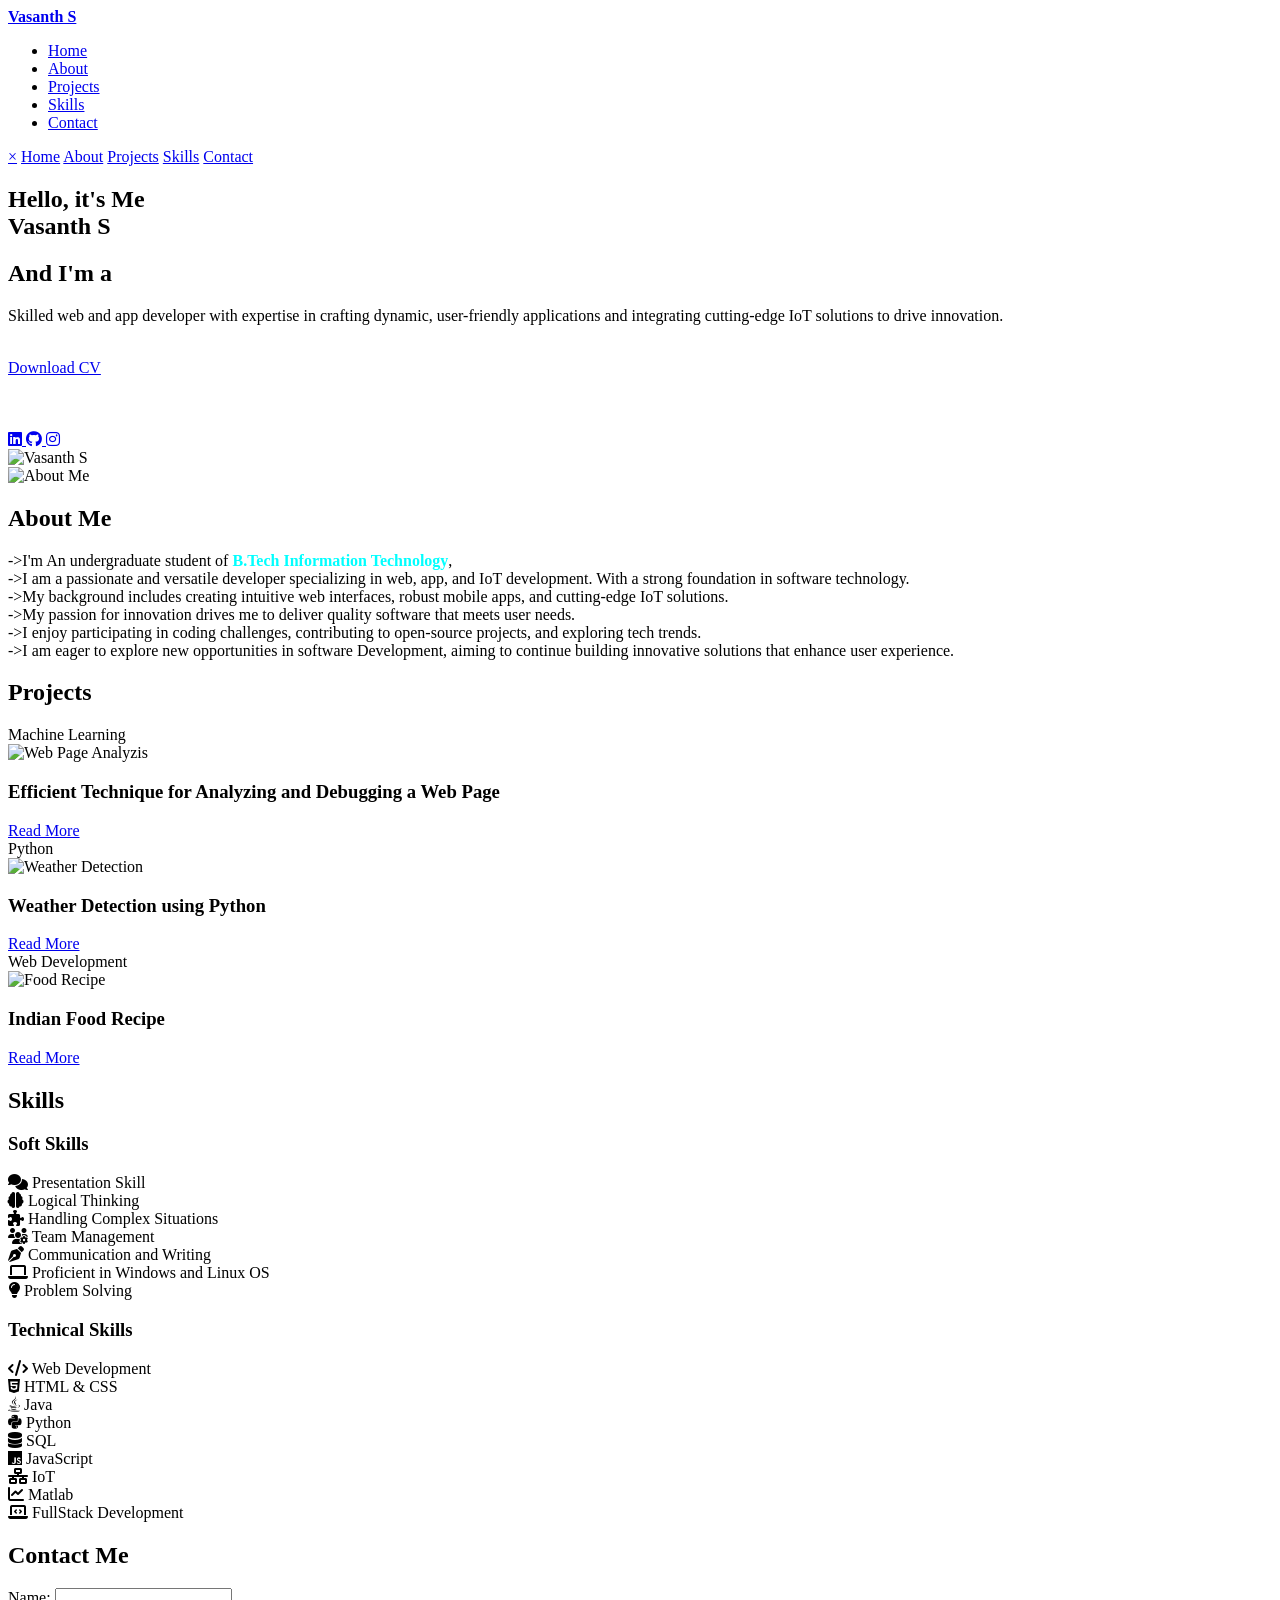
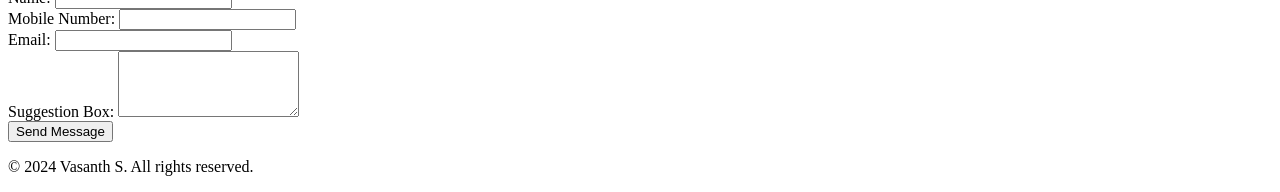
==== Portfolio/portfolio.html @ f69e6741 "Update portfolio.html" ====
<!DOCTYPE html>
<html lang="en">

<head>
    <meta charset="UTF-8">
    <meta http-equiv="X-UA-Compatible" content="IE=edge">
    <meta name="viewport" content="width=device-width, initial-scale=1.0">
    <title>Vasanth S Portfolio</title>
    <link rel="stylesheet" href="styles.css">
    <link rel="icon" href="./image/logo.png">
    <!-- Font Awesome for social media icons -->
    <link rel="stylesheet" href="https://cdnjs.cloudflare.com/ajax/libs/font-awesome/6.5.1/css/all.min.css">
    <script type="text/javascript" src="https://cdn.emailjs.com/dist/email.min.js"></script>
</head>

<body>
    <!-- Navigation Bar -->
<nav class="navbar">
    <div class="container">
        <div class="brand">
            <a href="#"><b>Vasanth S</b></a>
        </div>
        <div class="hamburger-menu" onclick="toggleNav()">
            <span></span>
            <span></span>
            <span></span>
        </div>
        <ul class="nav-links">
            <li><a href="#home">Home</a></li>
            <li><a href="#about">About</a></li>
            <li><a href="#projects">Projects</a></li>
            <li><a href="#skills">Skills</a></li>
            <li><a href="#contact">Contact</a></li>
        </ul>
    </div>
</nav>

<!-- Side Navigation -->
<div id="side-nav" class="side-nav">
    <a href="javascript:void(0)" class="closebtn" onclick="toggleNav()">&times;</a>
    <a href="#home" onclick="closeNav()">Home</a>
    <a href="#about" onclick="closeNav()">About</a>
    <a href="#projects" onclick="closeNav()">Projects</a>
    <a href="#skills" onclick="closeNav()">Skills</a>
    <a href="#contact" onclick="closeNav()">Contact</a>
  </div>
  


    <!-- Home Section -->
    <section id="home" class="home-section">
        <div class="container">
            <div class="home-content">
                <!-- Left side: Information -->
                <div class="info">
                    <h1>Hello, it's Me<br>Vasanth S</h1>
                    <h2>And I'm a <span class="text"></span></h2>
                    <p>Skilled web and app developer with expertise in crafting dynamic, user-friendly applications and integrating cutting-edge IoT solutions to drive innovation.

                    </p><br>
                    <a href="./RESUME.pdf" download="RESUME.pdf" class="btn">Download CV</a>
                    <br><br><br><br>
                    <!-- Social Media Icons -->
                    <div class="social-icons">
                        <a href="https://www.linkedin.com/in/vasanth-s-5a1556246/" target="_blank" class="social-link">
                            <i class="fab fa-linkedin"></i>
                        </a>
                        <a href="https://github.com/vasanthvnr" target="_blank" class="social-link">
                            <i class="fab fa-github"></i>
                        </a>
                        <a href="https://www.instagram.com/vasanthvnr" target="_blank" class="social-link">
                            <i class="fab fa-instagram"></i>
                        </a>
                    </div>
                </div>
                <!-- Right side: Image -->
                <div class="image-container">
                    <img src="./image/vasanth.jpg" alt="Vasanth S" class="profile-image">
                </div>
            </div>
        </div>
    </section>

       <!-- About Section -->
       <section id="about" class="about-section">
        <div class="container">
            <div class="about-content">
                <div class="about-image">
                    <img src="./image/about.png" alt="About Me">
                </div>
                <div class="about-text">
                    <h2>About Me</h2>
                    <p>->I'm An undergraduate student of <b style="color: aqua;">B.Tech Information Technology</b>, <br>->I am a passionate and versatile developer specializing in web, app, and IoT development. With a strong foundation in software technology.<br>->My background includes creating intuitive web interfaces, robust mobile apps, and cutting-edge IoT solutions. <br>->My passion for innovation drives me to deliver quality software that meets user needs. <br>->I enjoy participating in coding challenges, contributing to open-source projects, and exploring tech trends. <br>->I am eager to explore new opportunities in software Development, aiming to continue building innovative solutions that enhance user experience.
                    </p>
                </div>
            </div>
        </div>
    </section>

     <!-- Projects Section -->
     <section id="projects" class="projects-section">
        <div class="container">
            <h2>Projects</h2>
            <div class="projects-grid">
                <!-- Project 1 -->
                <div class="project-card">
                    <div class="project-domain">Machine Learning</div>
                    <img src="./image/Web Analysis.png" alt="Web Page Analyzis">
                    <div class="project-info">
                        <h3>Efficient Technique for Analyzing and Debugging a Web Page</h3>
                        <a href="https://shorturl.at/WZAPT" class="read-more-btn">Read More</a>
                    </div>
                </div>

                <!-- Project 2 -->
                <div class="project-card">
                    <div class="project-domain">Python</div>
                    <img src="./image/weather detection.png" alt="Weather Detection">
                    <div class="project-info">
                        <h3>Weather Detection using Python</h3>
                        <a href="https://shorturl.at/Xfk2E" class="read-more-btn">Read More</a>
                    </div>
                </div>

                <!-- Project 3 -->
                <div class="project-card">
                    <div class="project-domain">Web Development</div>
                    <img src="./image/Indian food recipe.png" alt="Food Recipe">
                    <div class="project-info">
                        <h3>Indian Food Recipe</h3>
                        <a href="https://shorturl.at/d1yob" class="read-more-btn">Read More</a>
                    </div>
                </div>

                
            </div>
        </div>
    </section>

    <!-- Skills Section -->
    <section id="skills" class="skills-section">
        <div class="container">
            <h2>Skills</h2>
            <div class="skills-content">
                <!-- Left Side: Soft Skills -->
                <div class="skills-column normal-skills">
                    <h3>Soft Skills</h3>
                    <div class="skill">
                        <i class="fas fa-comments skill-icon"></i>
                        <span>Presentation Skill</span>
                    </div>
                    <div class="skill">
                        <i class="fas fa-brain skill-icon"></i>
                        <span>Logical Thinking</span>
                    </div>
                    <div class="skill">
                        <i class="fas fa-puzzle-piece skill-icon"></i>
                        <span>Handling Complex Situations</span>
                    </div>
                    <div class="skill">
                        <i class="fas fa-users-cog skill-icon"></i>
                        <span>Team Management</span>
                    </div>
                    <div class="skill">
                        <i class="fas fa-pen-nib skill-icon"></i>
                        <span>Communication and Writing</span>
                    </div>
                    <div class="skill">
                        <i class="fas fa-laptop skill-icon"></i>
                        <span>Proficient in Windows and Linux OS</span>
                    </div>
                    <div class="skill">
                        <i class="fas fa-lightbulb skill-icon"></i>
                        <span>Problem Solving</span>
                    </div>
                </div>

                <!-- Right Side: Technical Skills -->
                <div class="skills-column technical-skills">
                    <h3>Technical Skills</h3>
                    <div class="skill">
                        <i class="fas fa-code skill-icon"></i>
                        <span>Web Development</span>
                    </div>
                    <div class="skill">
                        <i class="fab fa-html5 skill-icon"></i>
                        <span>HTML & CSS</span>
                    </div>
                    <div class="skill">
                        <i class="fab fa-java skill-icon"></i>
                        <span>Java</span>
                    </div>
                    
                      <div class="skill">
                        <i class="skill-icon fab fa-python"></i> <!-- Python Skill -->
                        <span>Python</span>
                      </div>
                      
                      <div class="skill">
                        <i class="skill-icon fas fa-database"></i> <!-- SQL Skill -->
                        <span>SQL</span>
                      </div>
                      <div class="skill">
                        <i class="skill-icon fab fa-js"></i>
                        <span>JavaScript</span>
                      </div>
                    
                    <div class="skill">
                        <i class="fas fa-network-wired skill-icon"></i>
                        <span>IoT</span>
                    </div>
                    <div class="skill">
                        <i class="fas fa-chart-line skill-icon"></i>
                        <span>Matlab</span>
                    </div>
                    <div class="skill">
                        <i class="fas fa-laptop-code skill-icon"></i>
                        <span>FullStack Development</span>
                    </div>
                    
                    </div>
                </div>
            </div>
        </div>
    </section>
       <!-- Contact Section -->
       <section id="contact" class="contact-section">
        <div class="container">
            <h2>Contact Me</h2>
            <form id="contact-form" class="contact-form">
                <div class="form-group">
                    <label for="name">Name:</label>
                    <input type="text" id="name" name="name" required>
                </div>
                <div class="form-group">
                    <label for="mobile">Mobile Number:</label>
                    <input type="tel" id="mobile" name="mobile" required>
                </div>
                <div class="form-group">
                    <label for="email">Email:</label>
                    <input type="email" id="email" name="email" required>
                </div>
                <div class="form-group">
                    <label for="message">Suggestion Box:</label>
                    <textarea id="message" name="message" rows="4" required></textarea>
                </div>
                <button type="submit" class="submit-btn">Send Message</button>
            </form>
        </div>
    </section>

    
  
    <!-- Footer -->
    <footer>
        <p>&copy; 2024 Vasanth S. All rights reserved.</p>
    </footer>

    <!-- JavaScript -->
    <script src="scripts.js"></script>
</body>

</html>
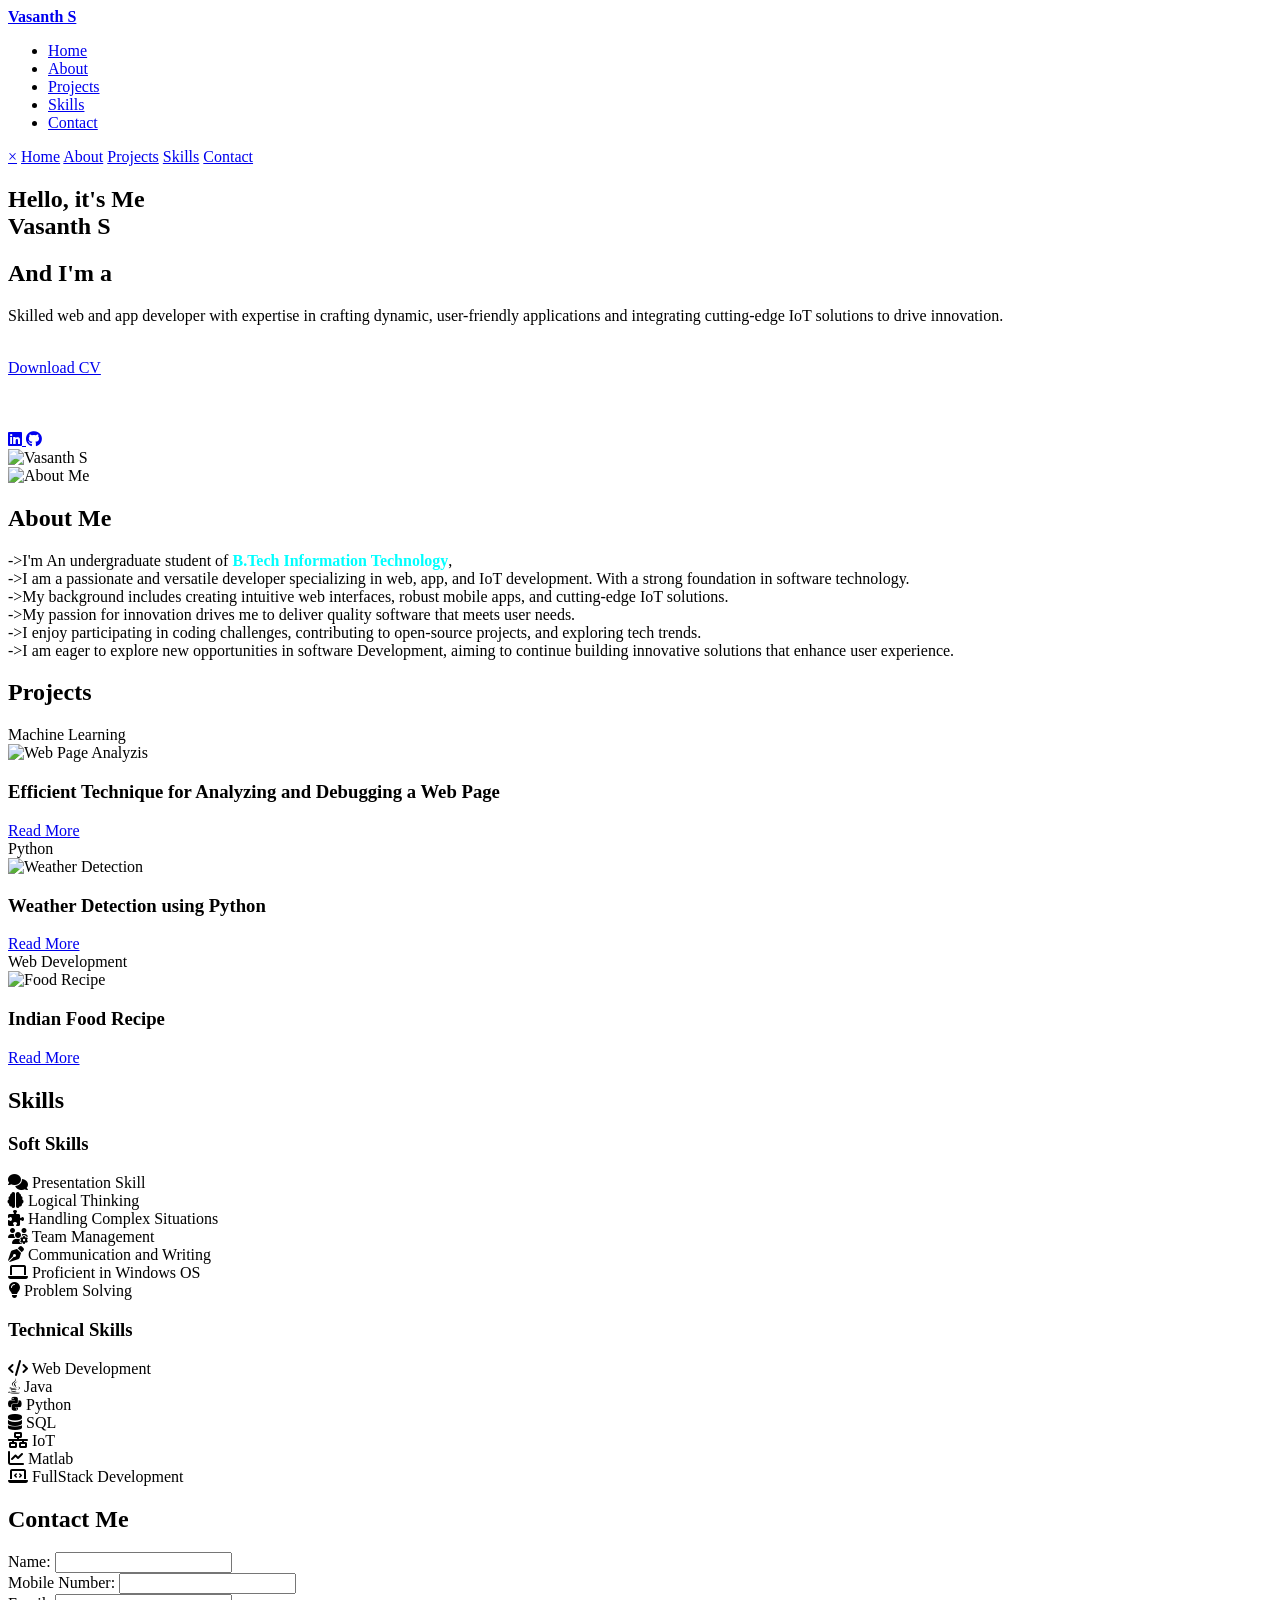
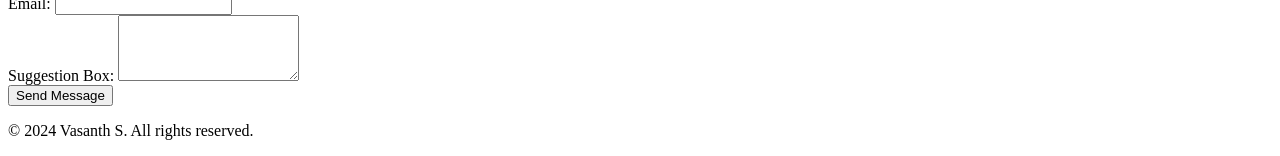
==== commit 7b6dddfe: "Update portfolio.html" ====
--- a/Portfolio/portfolio.html
+++ b/Portfolio/portfolio.html
@@ -68,9 +68,7 @@
                         <a href="https://github.com/vasanthvnr" target="_blank" class="social-link">
                             <i class="fab fa-github"></i>
                         </a>
-                        <a href="https://www.instagram.com/vasanthvnr" target="_blank" class="social-link">
-                            <i class="fab fa-instagram"></i>
-                        </a>
+                        
                     </div>
                 </div>
                 <!-- Right side: Image -->
@@ -167,7 +165,7 @@
                     </div>
                     <div class="skill">
                         <i class="fas fa-laptop skill-icon"></i>
-                        <span>Proficient in Windows and Linux OS</span>
+                        <span>Proficient in Windows OS</span>
                     </div>
                     <div class="skill">
                         <i class="fas fa-lightbulb skill-icon"></i>
@@ -181,10 +179,6 @@
                     <div class="skill">
                         <i class="fas fa-code skill-icon"></i>
                         <span>Web Development</span>
-                    </div>
-                    <div class="skill">
-                        <i class="fab fa-html5 skill-icon"></i>
-                        <span>HTML & CSS</span>
                     </div>
                     <div class="skill">
                         <i class="fab fa-java skill-icon"></i>
@@ -200,11 +194,6 @@
                         <i class="skill-icon fas fa-database"></i> <!-- SQL Skill -->
                         <span>SQL</span>
                       </div>
-                      <div class="skill">
-                        <i class="skill-icon fab fa-js"></i>
-                        <span>JavaScript</span>
-                      </div>
-                    
                     <div class="skill">
                         <i class="fas fa-network-wired skill-icon"></i>
                         <span>IoT</span>
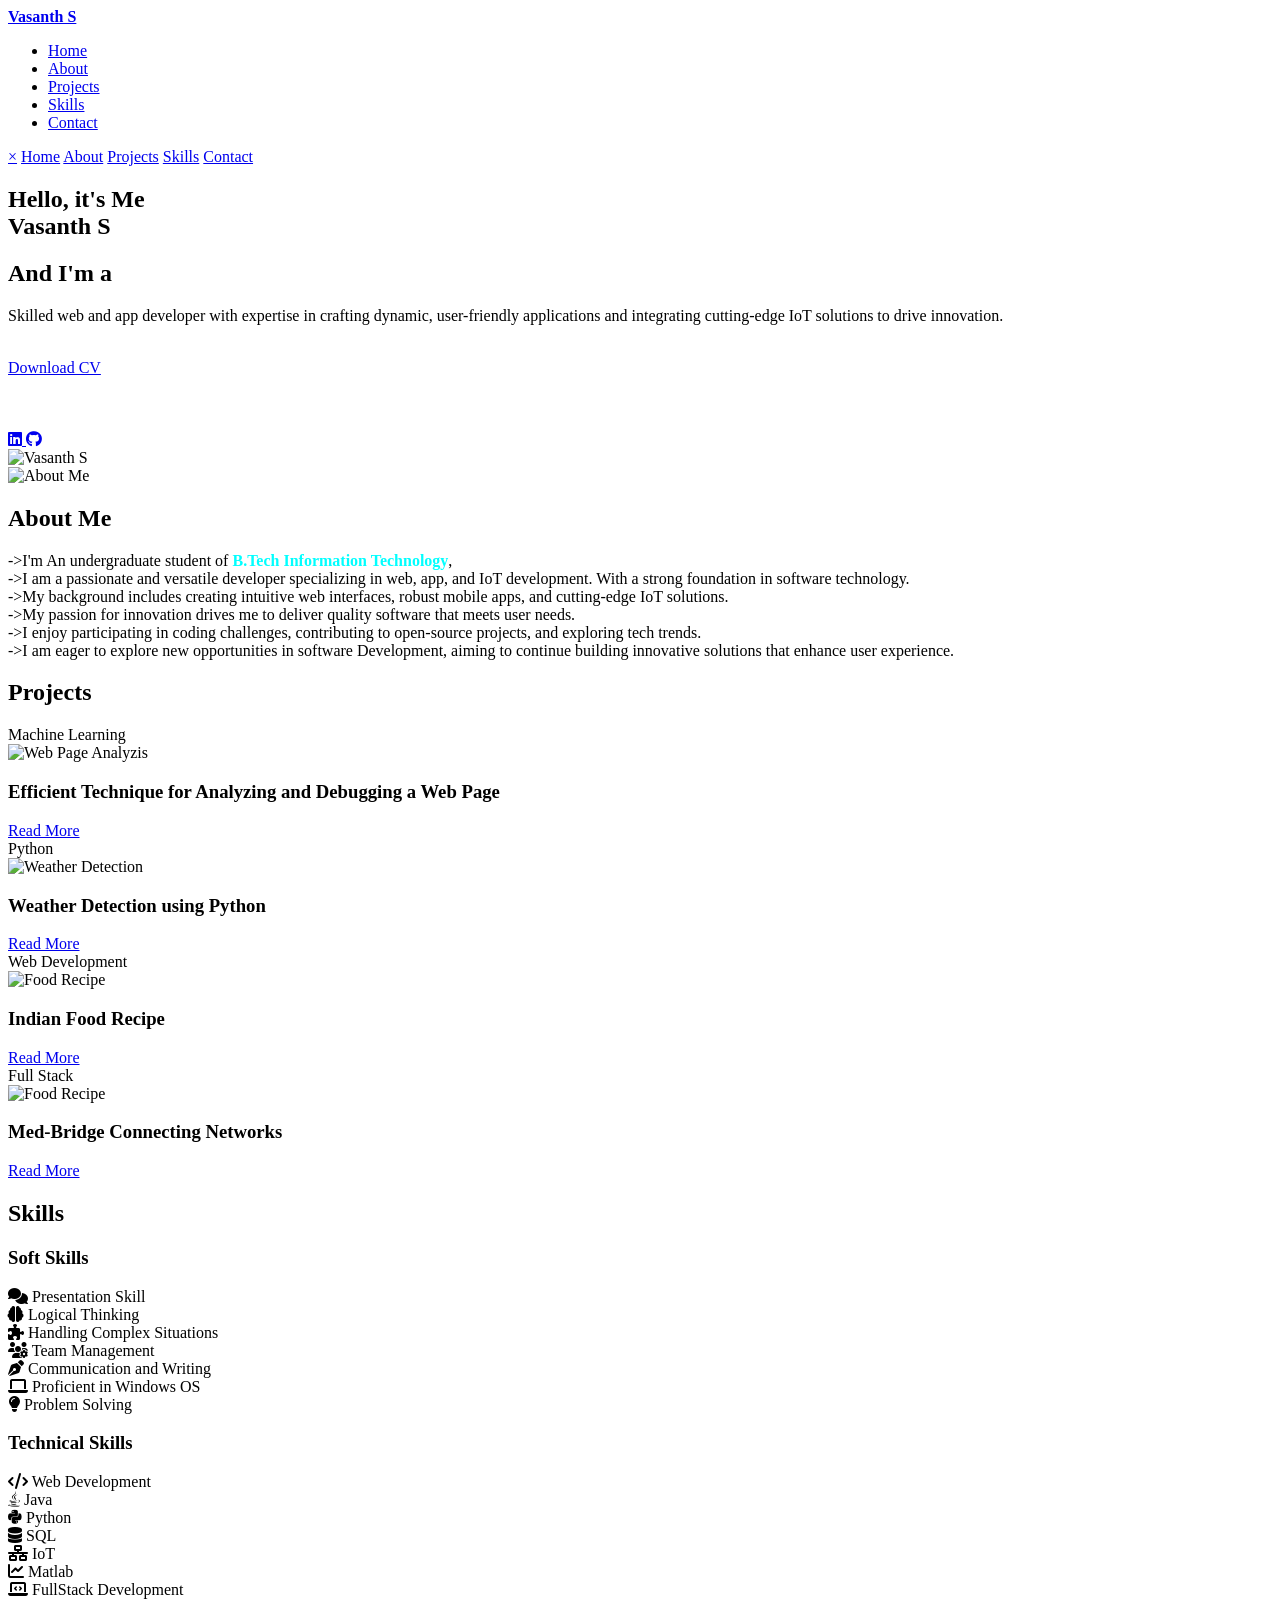
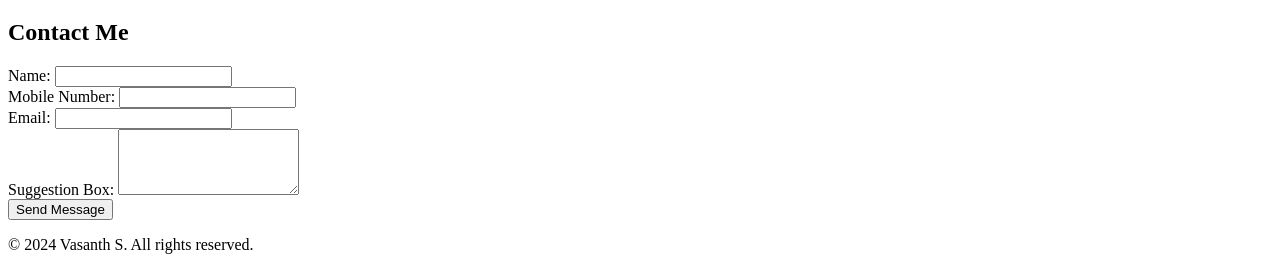
==== commit 1ae93f17: "Update portfolio.html" ====
--- a/Portfolio/portfolio.html
+++ b/Portfolio/portfolio.html
@@ -106,7 +106,7 @@
                     <img src="./image/Web Analysis.png" alt="Web Page Analyzis">
                     <div class="project-info">
                         <h3>Efficient Technique for Analyzing and Debugging a Web Page</h3>
-                        <a href="https://shorturl.at/WZAPT" class="read-more-btn">Read More</a>
+                        <a href="https://github.com/vasanthvnr/Analysis-and-Debugging-Web-Page" class="read-more-btn">Read More</a>
                     </div>
                 </div>
 
@@ -116,7 +116,7 @@
                     <img src="./image/weather detection.png" alt="Weather Detection">
                     <div class="project-info">
                         <h3>Weather Detection using Python</h3>
-                        <a href="https://shorturl.at/Xfk2E" class="read-more-btn">Read More</a>
+                        <a href="https://github.com/vasanthvnr/Weather-identify" class="read-more-btn">Read More</a>
                     </div>
                 </div>
 
@@ -126,7 +126,17 @@
                     <img src="./image/Indian food recipe.png" alt="Food Recipe">
                     <div class="project-info">
                         <h3>Indian Food Recipe</h3>
-                        <a href="https://shorturl.at/d1yob" class="read-more-btn">Read More</a>
+                        <a href="https://github.com/vasanthvnr/Indian-Receipe-Book" class="read-more-btn">Read More</a>
+                    </div>
+                </div>
+
+                 <!-- Project 4 -->
+                <div class="project-card">
+                    <div class="project-domain">Full Stack</div>
+                    <img src="./image/Indian food recipe.png" alt="Food Recipe">
+                    <div class="project-info">
+                        <h3>Med-Bridge Connecting Networks</h3>
+                        <a href="https://github.com/vasanthvnr/Med-Bridge-Connecting-Networks" class="read-more-btn">Read More</a>
                     </div>
                 </div>
 
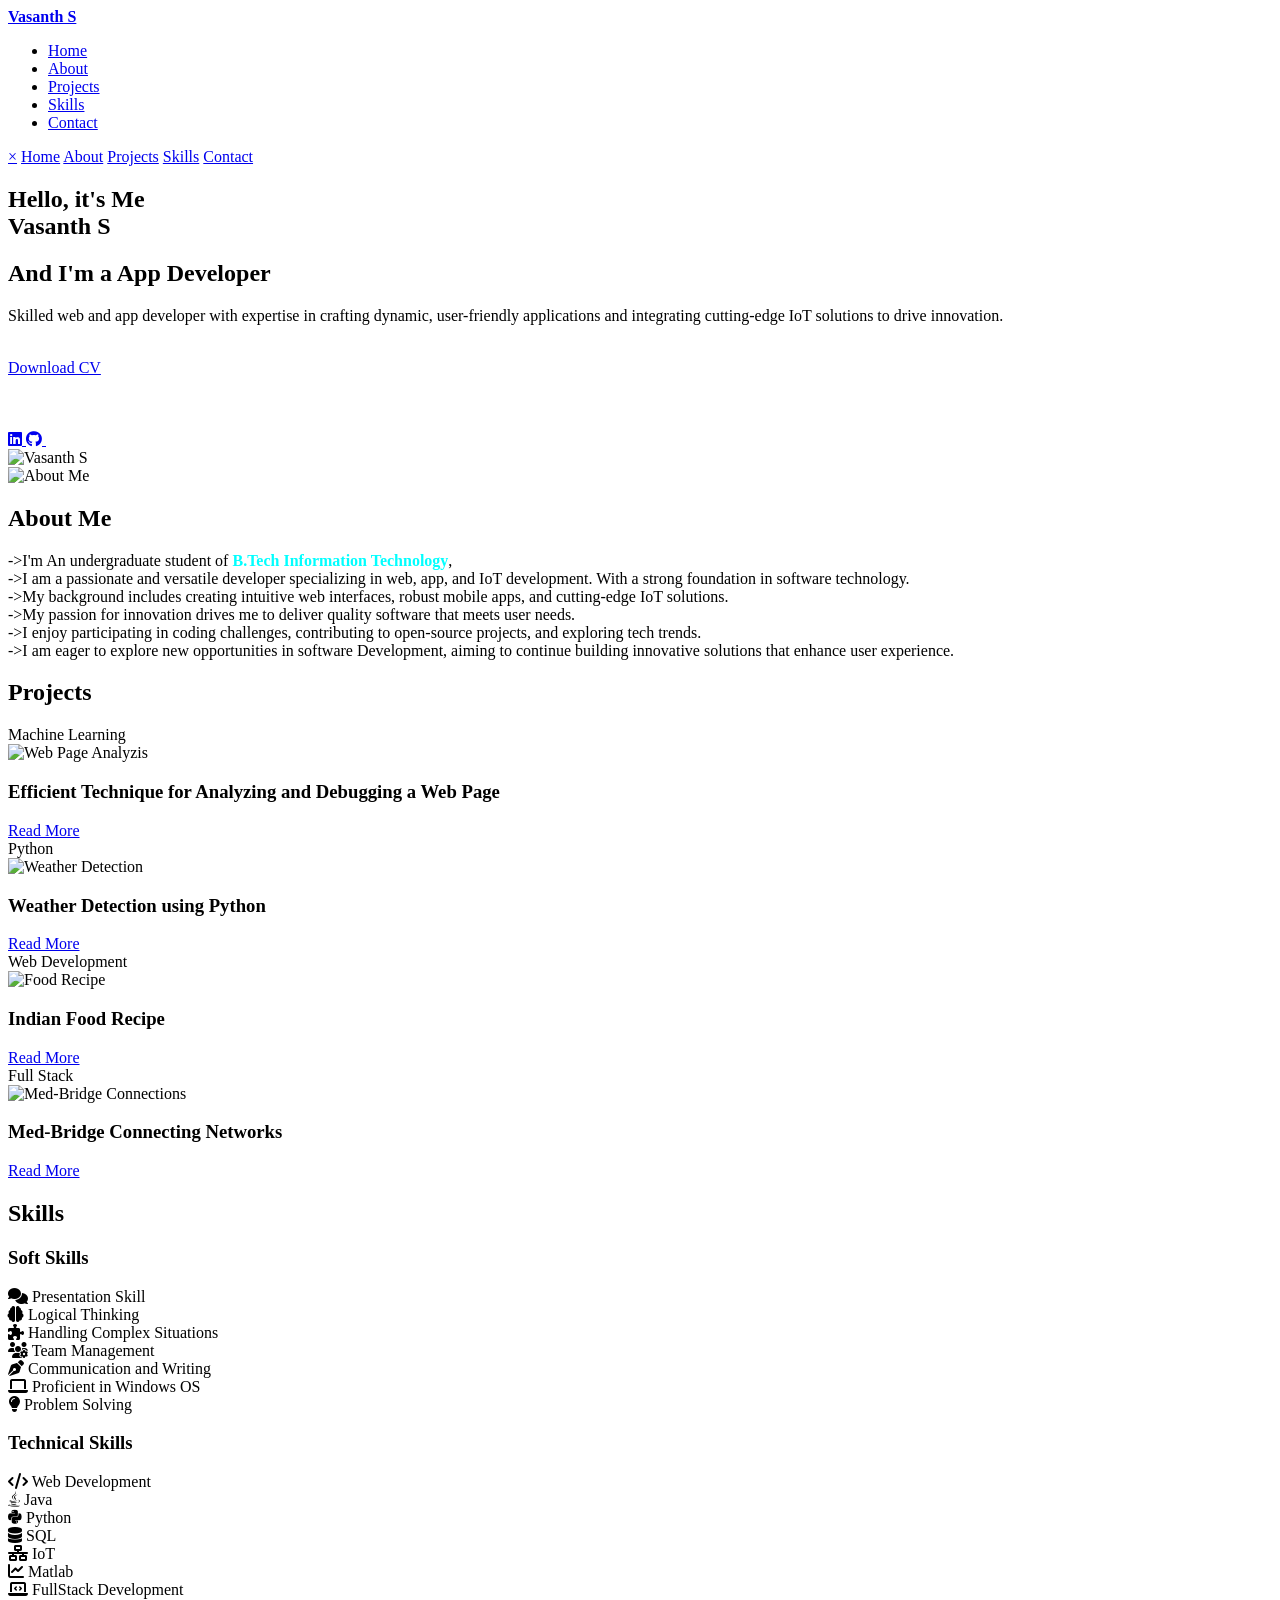
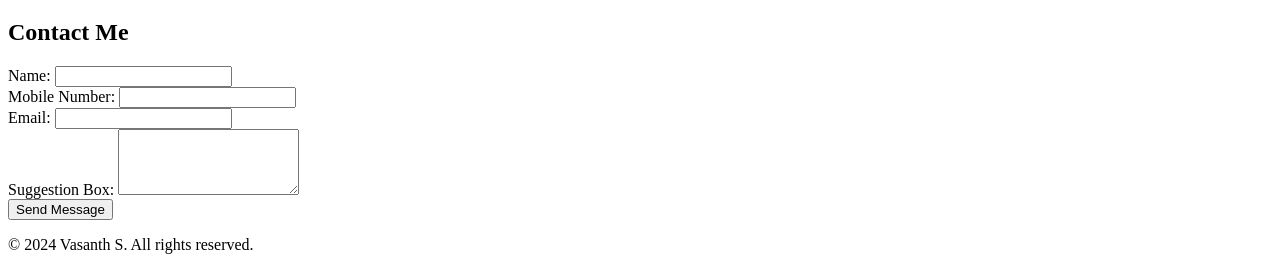
==== commit 21972c5b: "portfolio.html" ====
--- a/Portfolio/portfolio.html
+++ b/Portfolio/portfolio.html
@@ -68,6 +68,9 @@
                         <a href="https://github.com/vasanthvnr" target="_blank" class="social-link">
                             <i class="fab fa-github"></i>
                         </a>
+                        <a href="https://dev.to/vasanthvnr_31" target="_blank" class="social-link">
+                            <i class="fab fa-dev.to"></i>
+                        </a>
                         
                     </div>
                 </div>
@@ -133,7 +136,7 @@
                  <!-- Project 4 -->
                 <div class="project-card">
                     <div class="project-domain">Full Stack</div>
-                    <img src="./image/Indian food recipe.png" alt="Food Recipe">
+                    <img src=".//medbridge.png" alt="Med-Bridge Connections">
                     <div class="project-info">
                         <h3>Med-Bridge Connecting Networks</h3>
                         <a href="https://github.com/vasanthvnr/Med-Bridge-Connecting-Networks" class="read-more-btn">Read More</a>
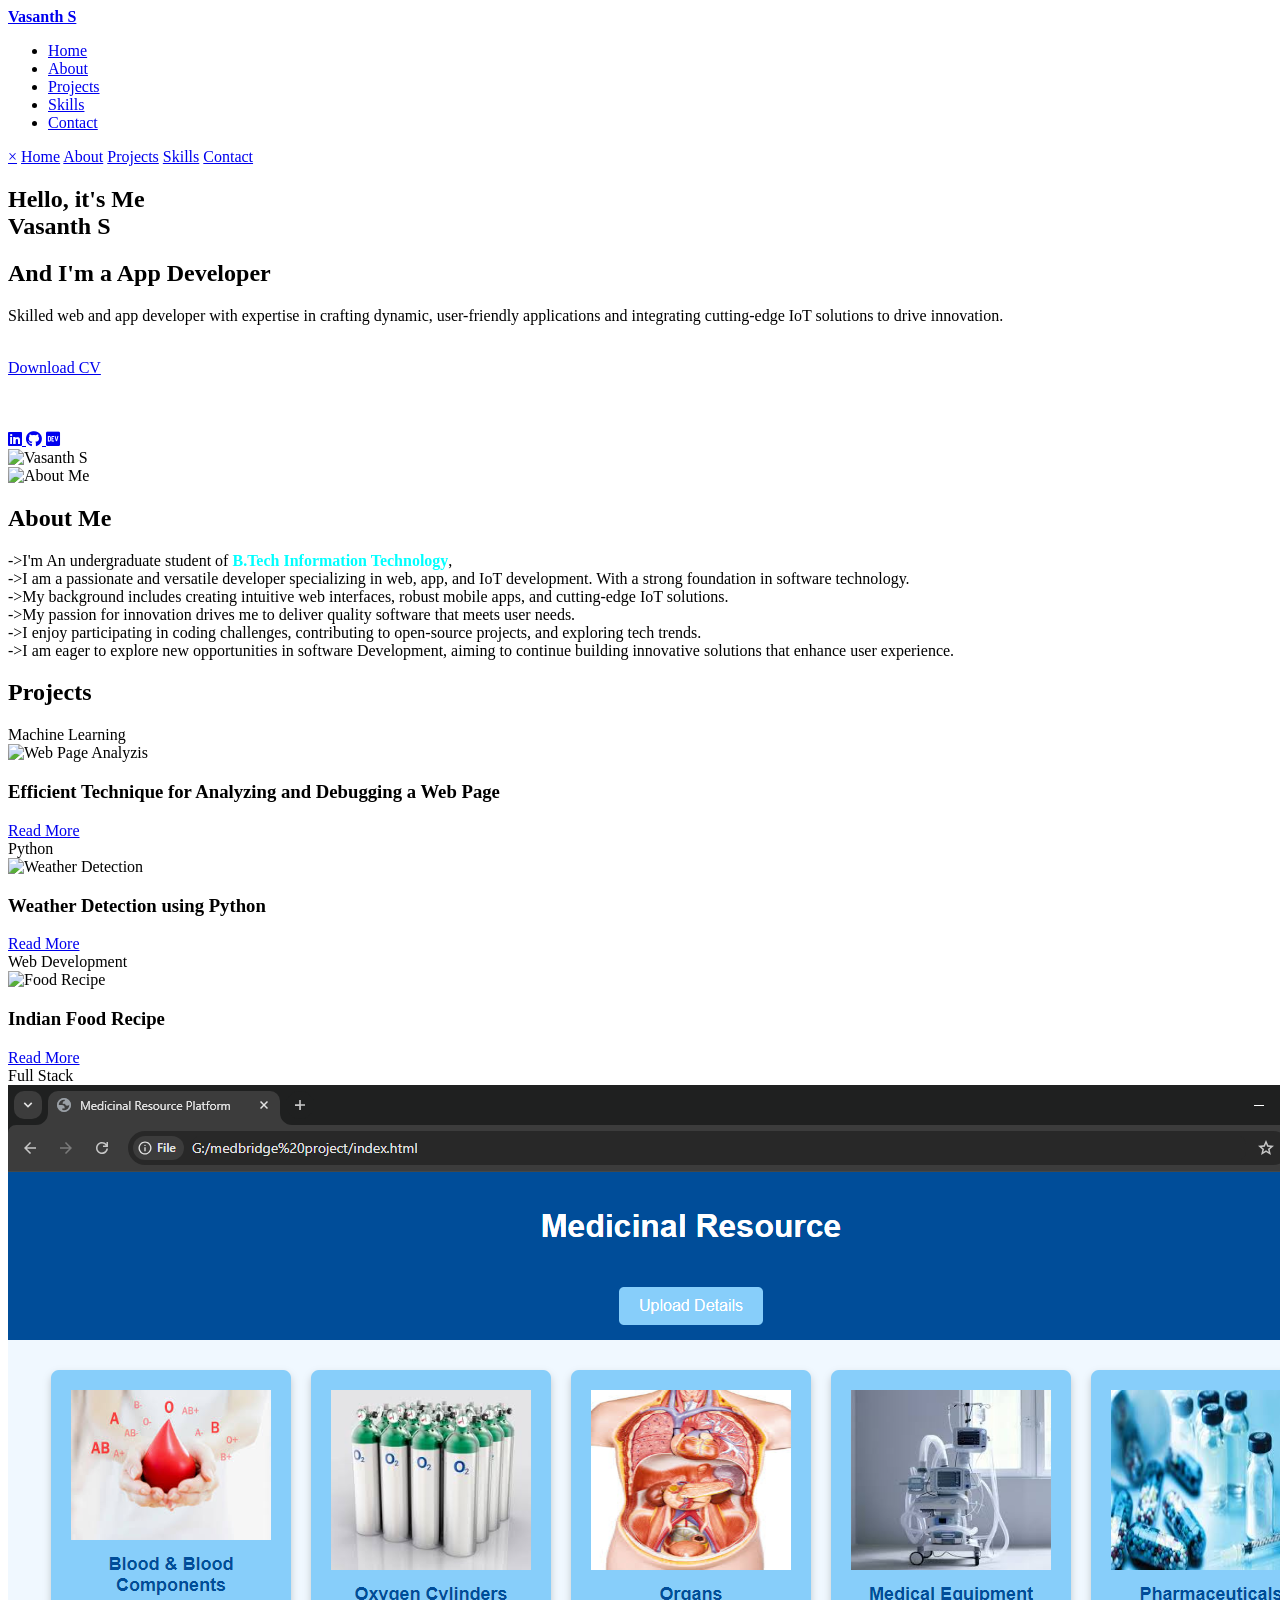
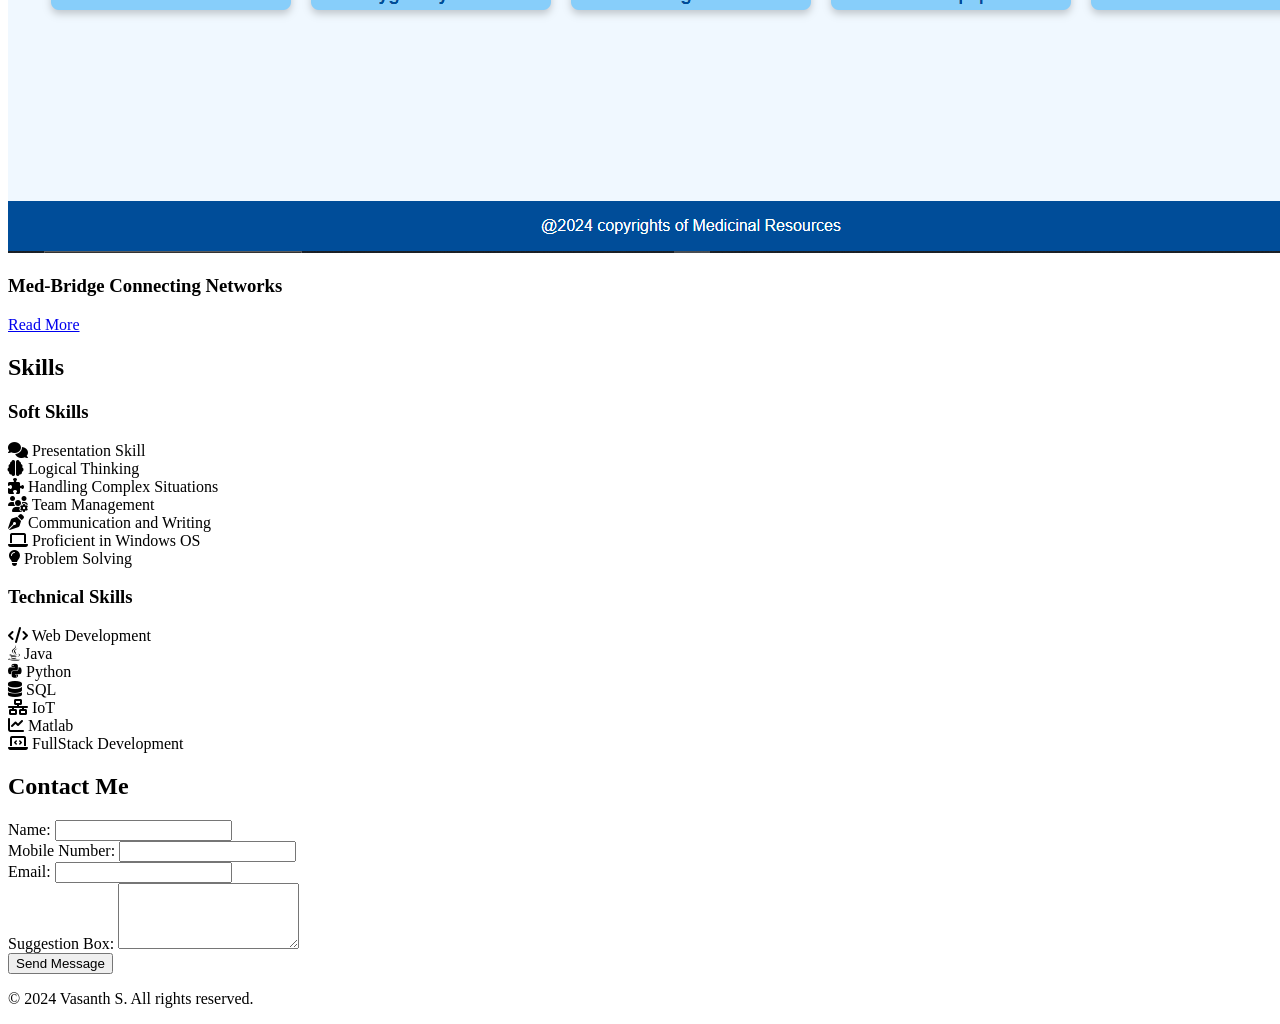
==== commit b9dd210a: "Update portfolio.html" ====
--- a/Portfolio/portfolio.html
+++ b/Portfolio/portfolio.html
@@ -69,7 +69,7 @@
                             <i class="fab fa-github"></i>
                         </a>
                         <a href="https://dev.to/vasanthvnr_31" target="_blank" class="social-link">
-                            <i class="fab fa-dev.to"></i>
+                            <i class="fab fa-dev"></i>
                         </a>
                         
                     </div>
@@ -136,7 +136,7 @@
                  <!-- Project 4 -->
                 <div class="project-card">
                     <div class="project-domain">Full Stack</div>
-                    <img src=".//medbridge.png" alt="Med-Bridge Connections">
+                    <img src="./image/medbridge.png" alt="Med-Bridge Connections">
                     <div class="project-info">
                         <h3>Med-Bridge Connecting Networks</h3>
                         <a href="https://github.com/vasanthvnr/Med-Bridge-Connecting-Networks" class="read-more-btn">Read More</a>
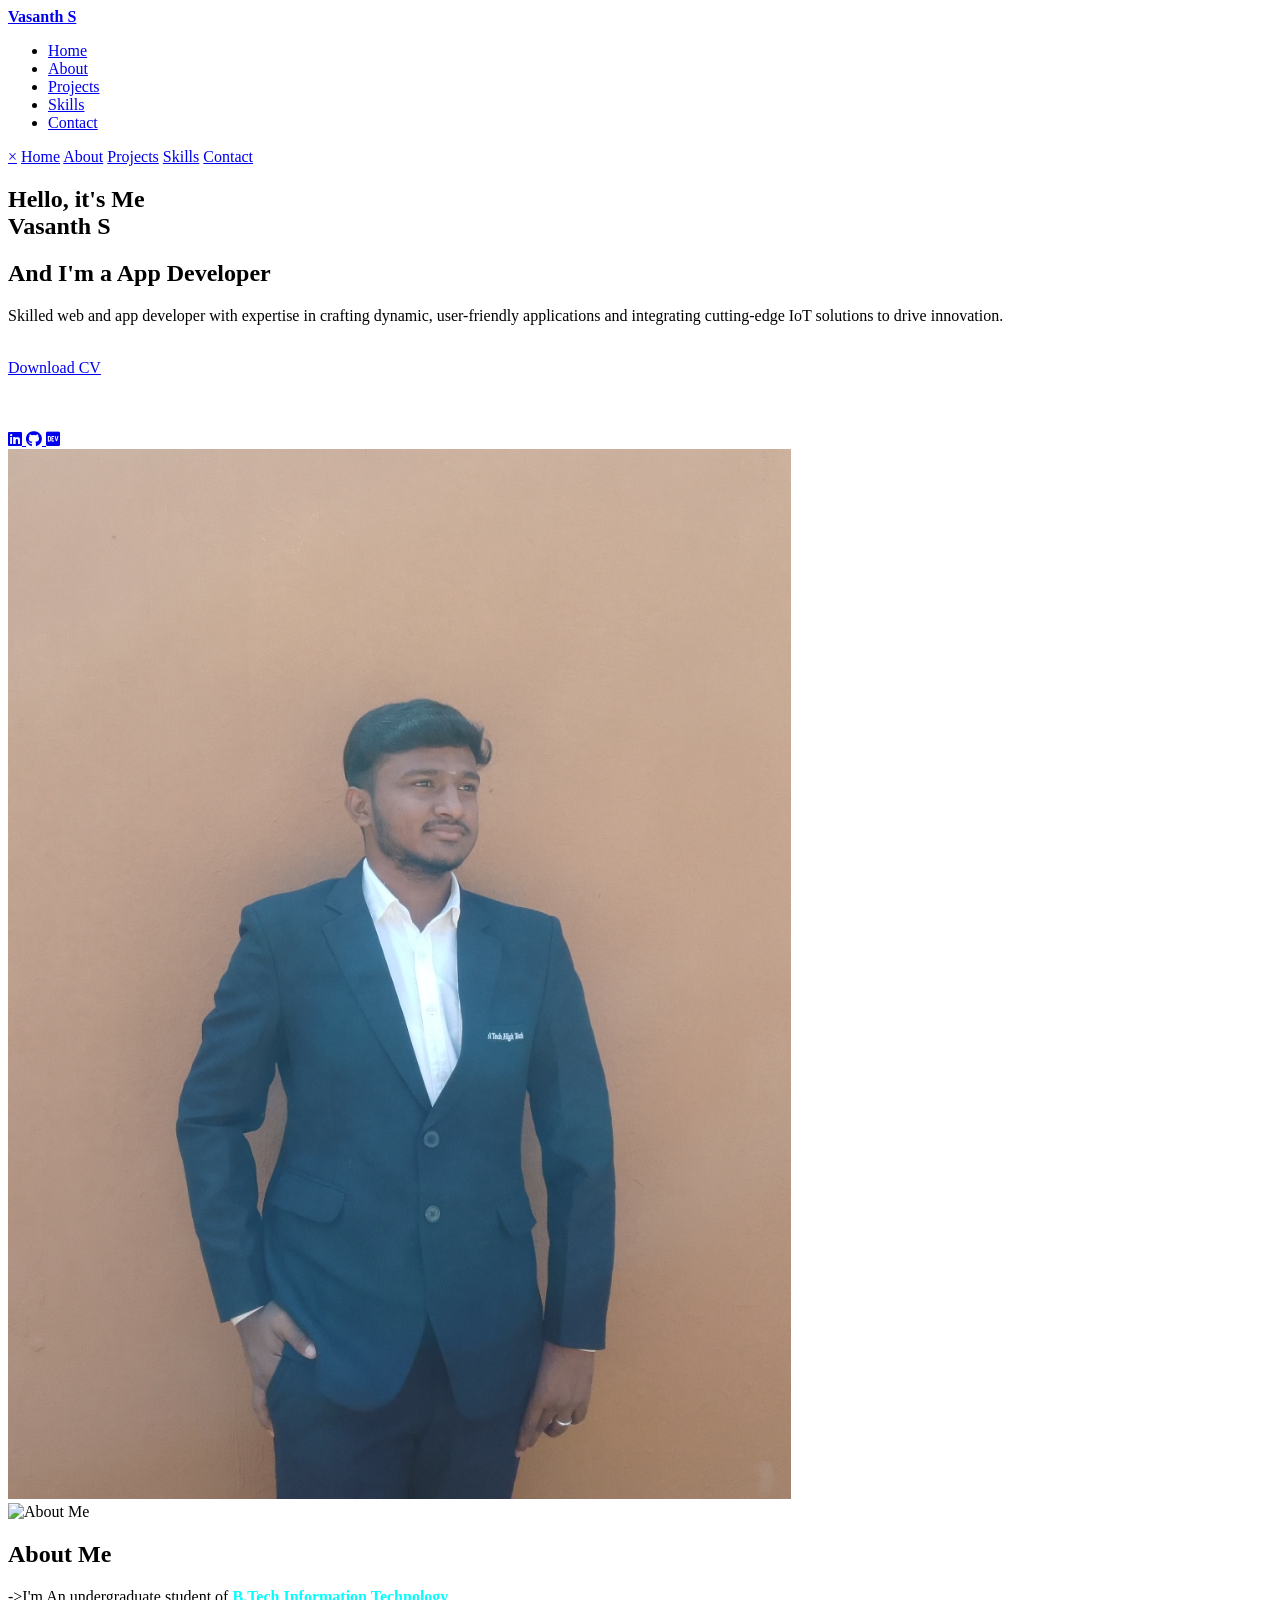
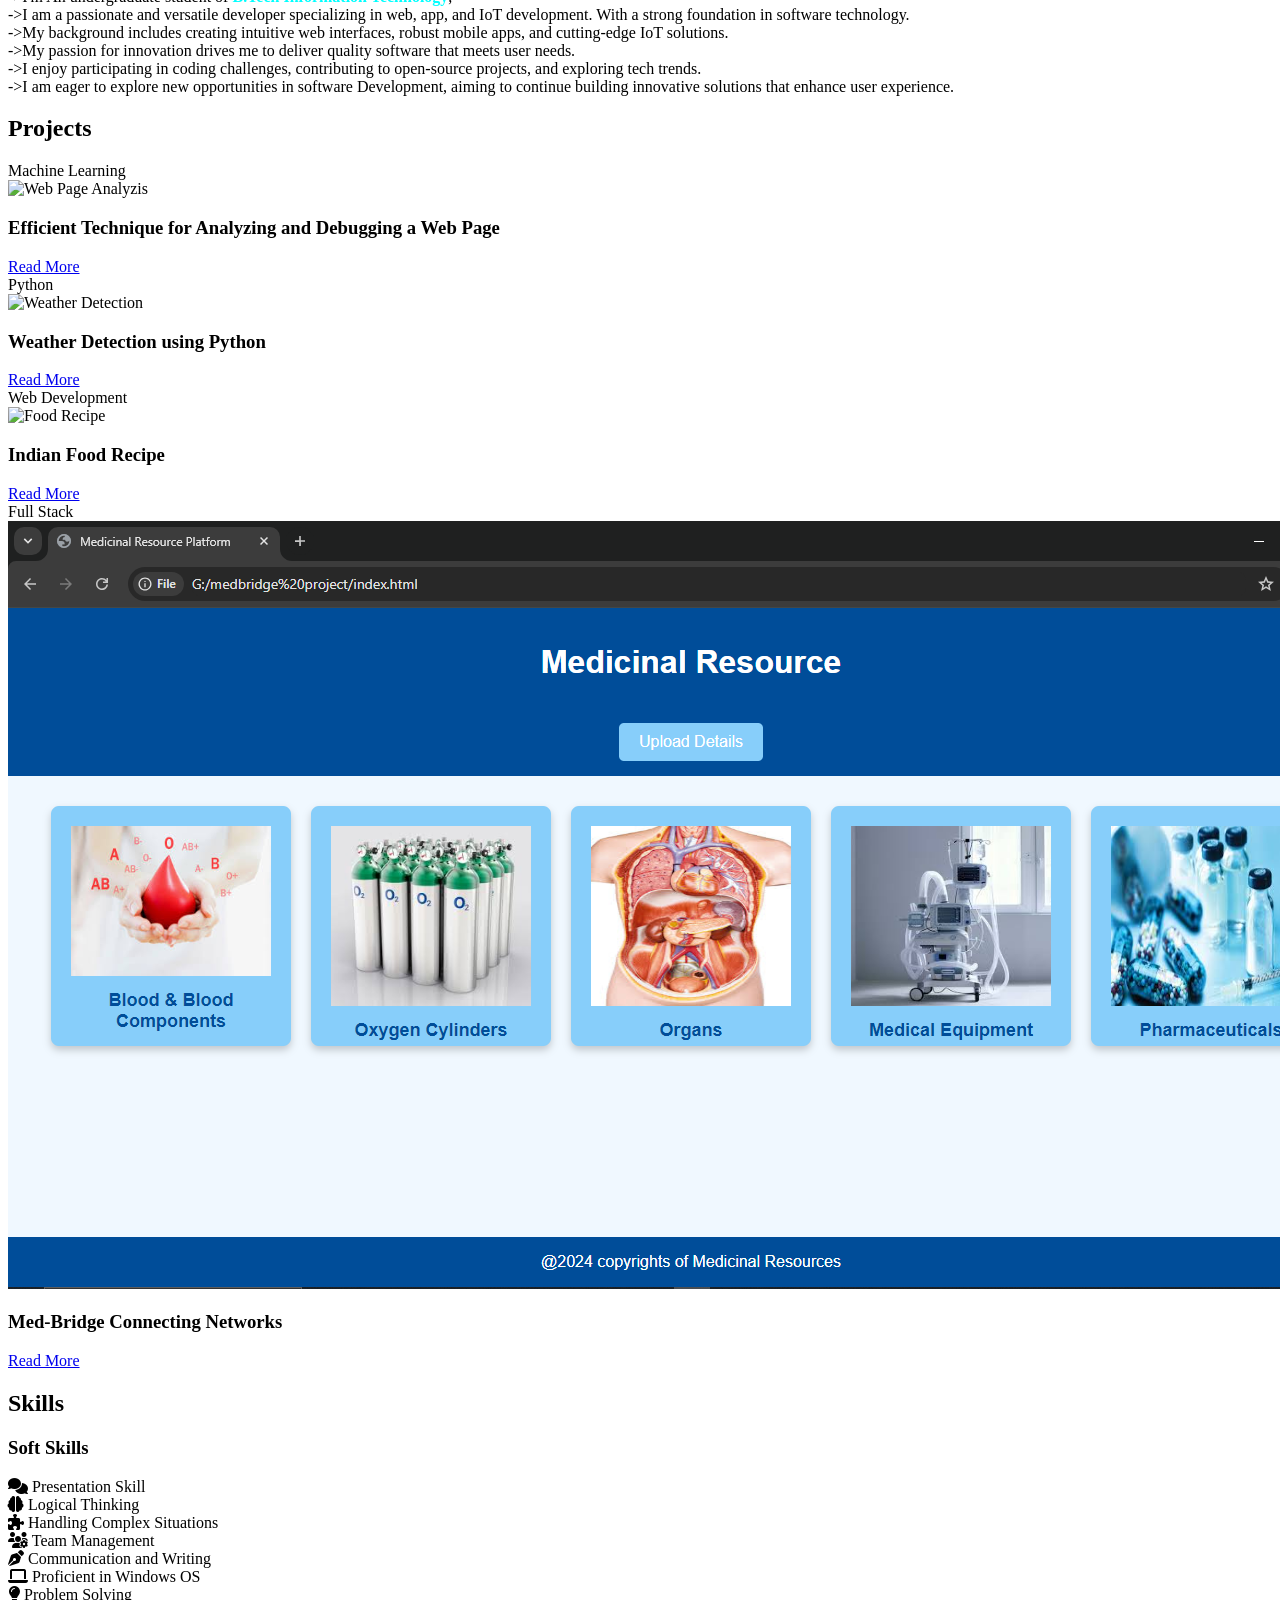
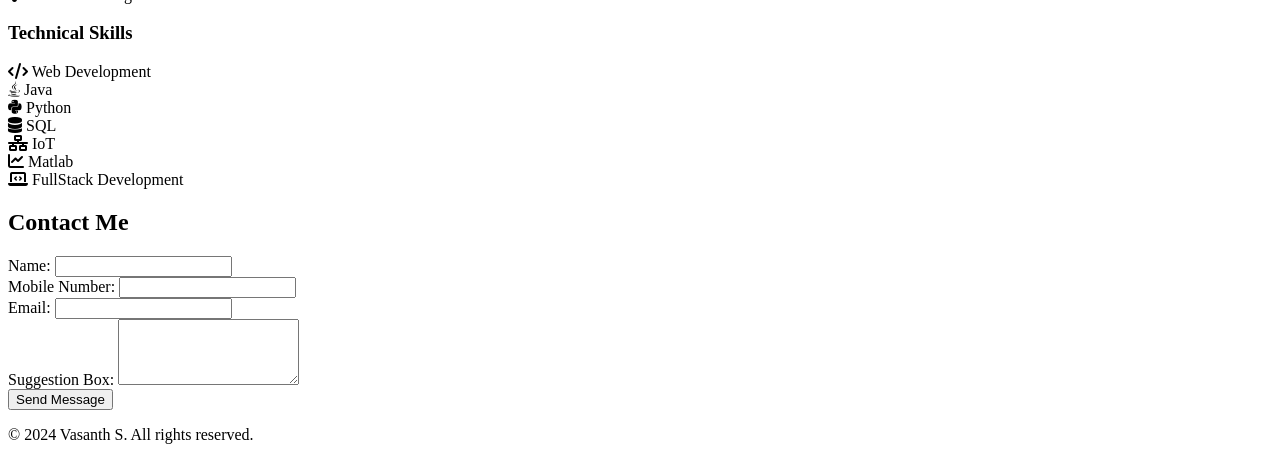
==== commit bf6ff71c: "portfolio.html" ====
--- a/Portfolio/portfolio.html
+++ b/Portfolio/portfolio.html
@@ -76,7 +76,7 @@
                 </div>
                 <!-- Right side: Image -->
                 <div class="image-container">
-                    <img src="./image/vasanth.jpg" alt="Vasanth S" class="profile-image">
+                    <img src="./image/vasanthport.jpg" alt="Vasanth S" class="profile-image">
                 </div>
             </div>
         </div>
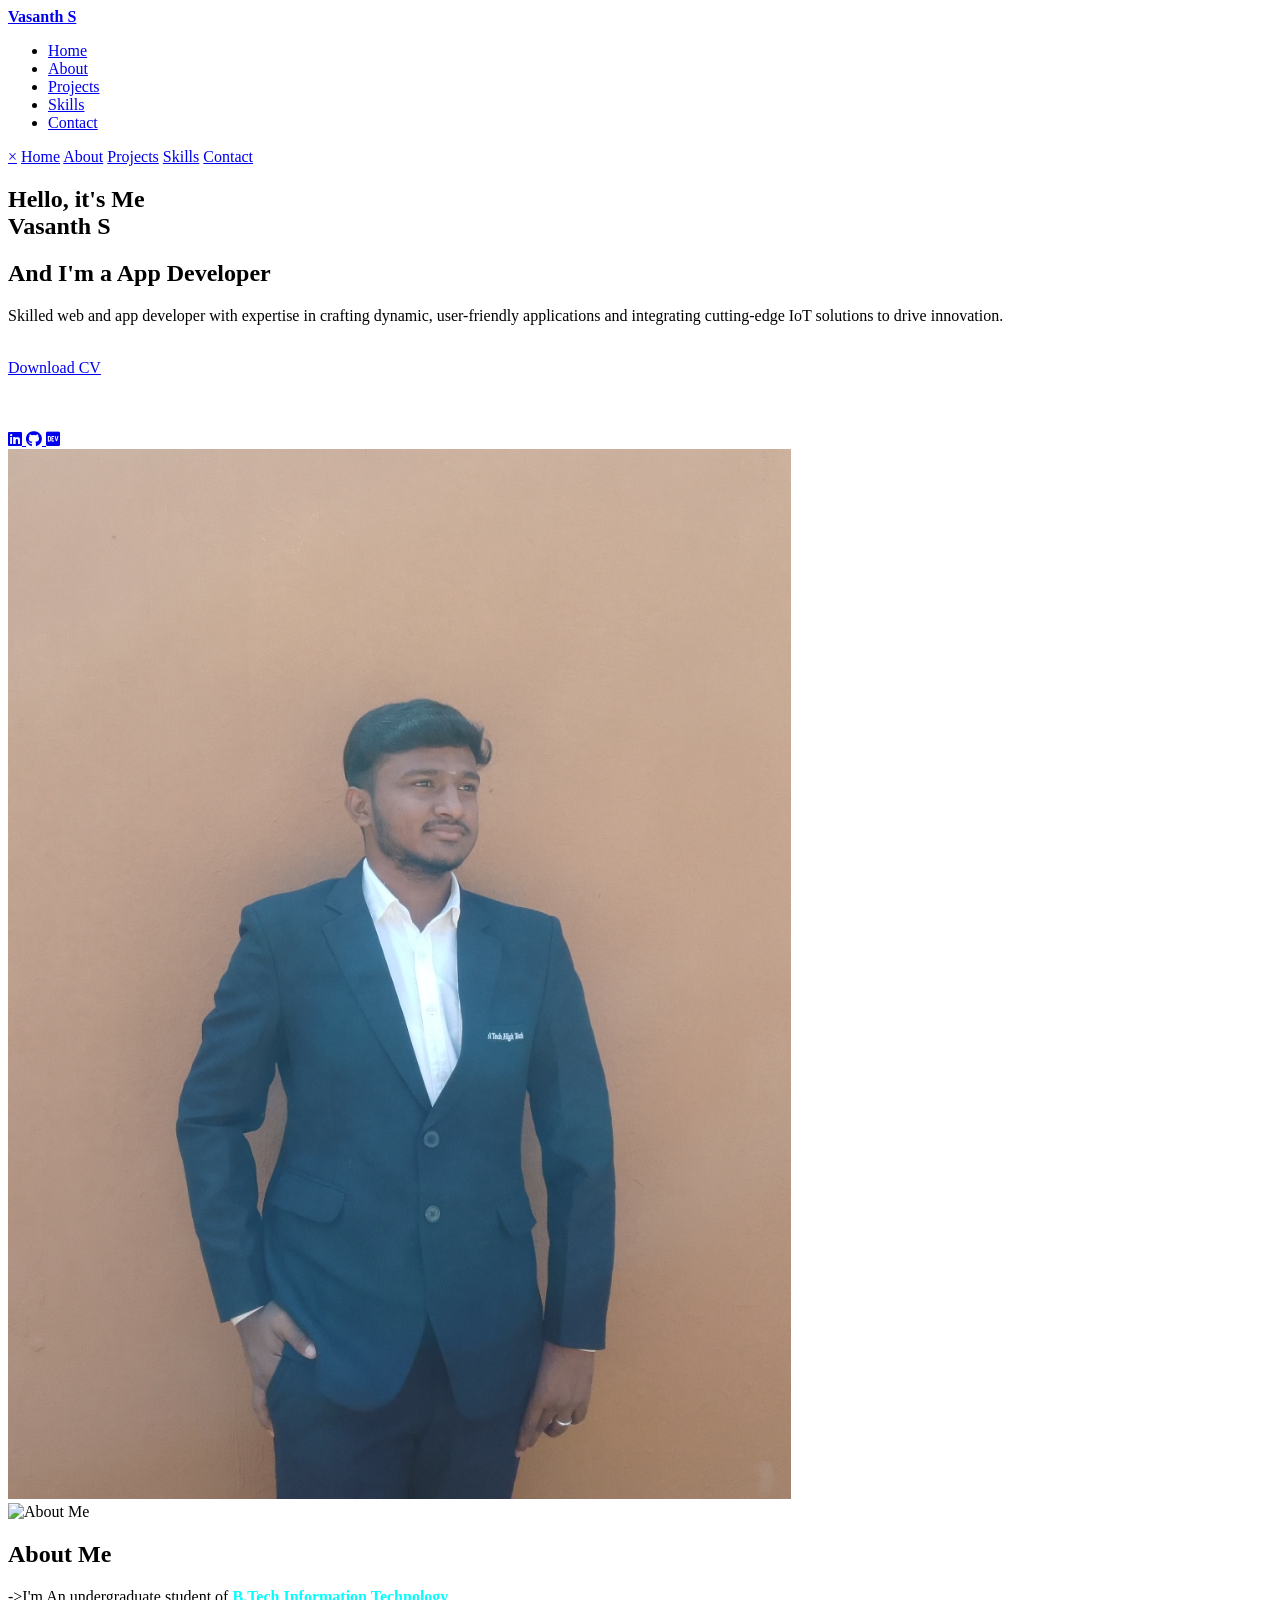
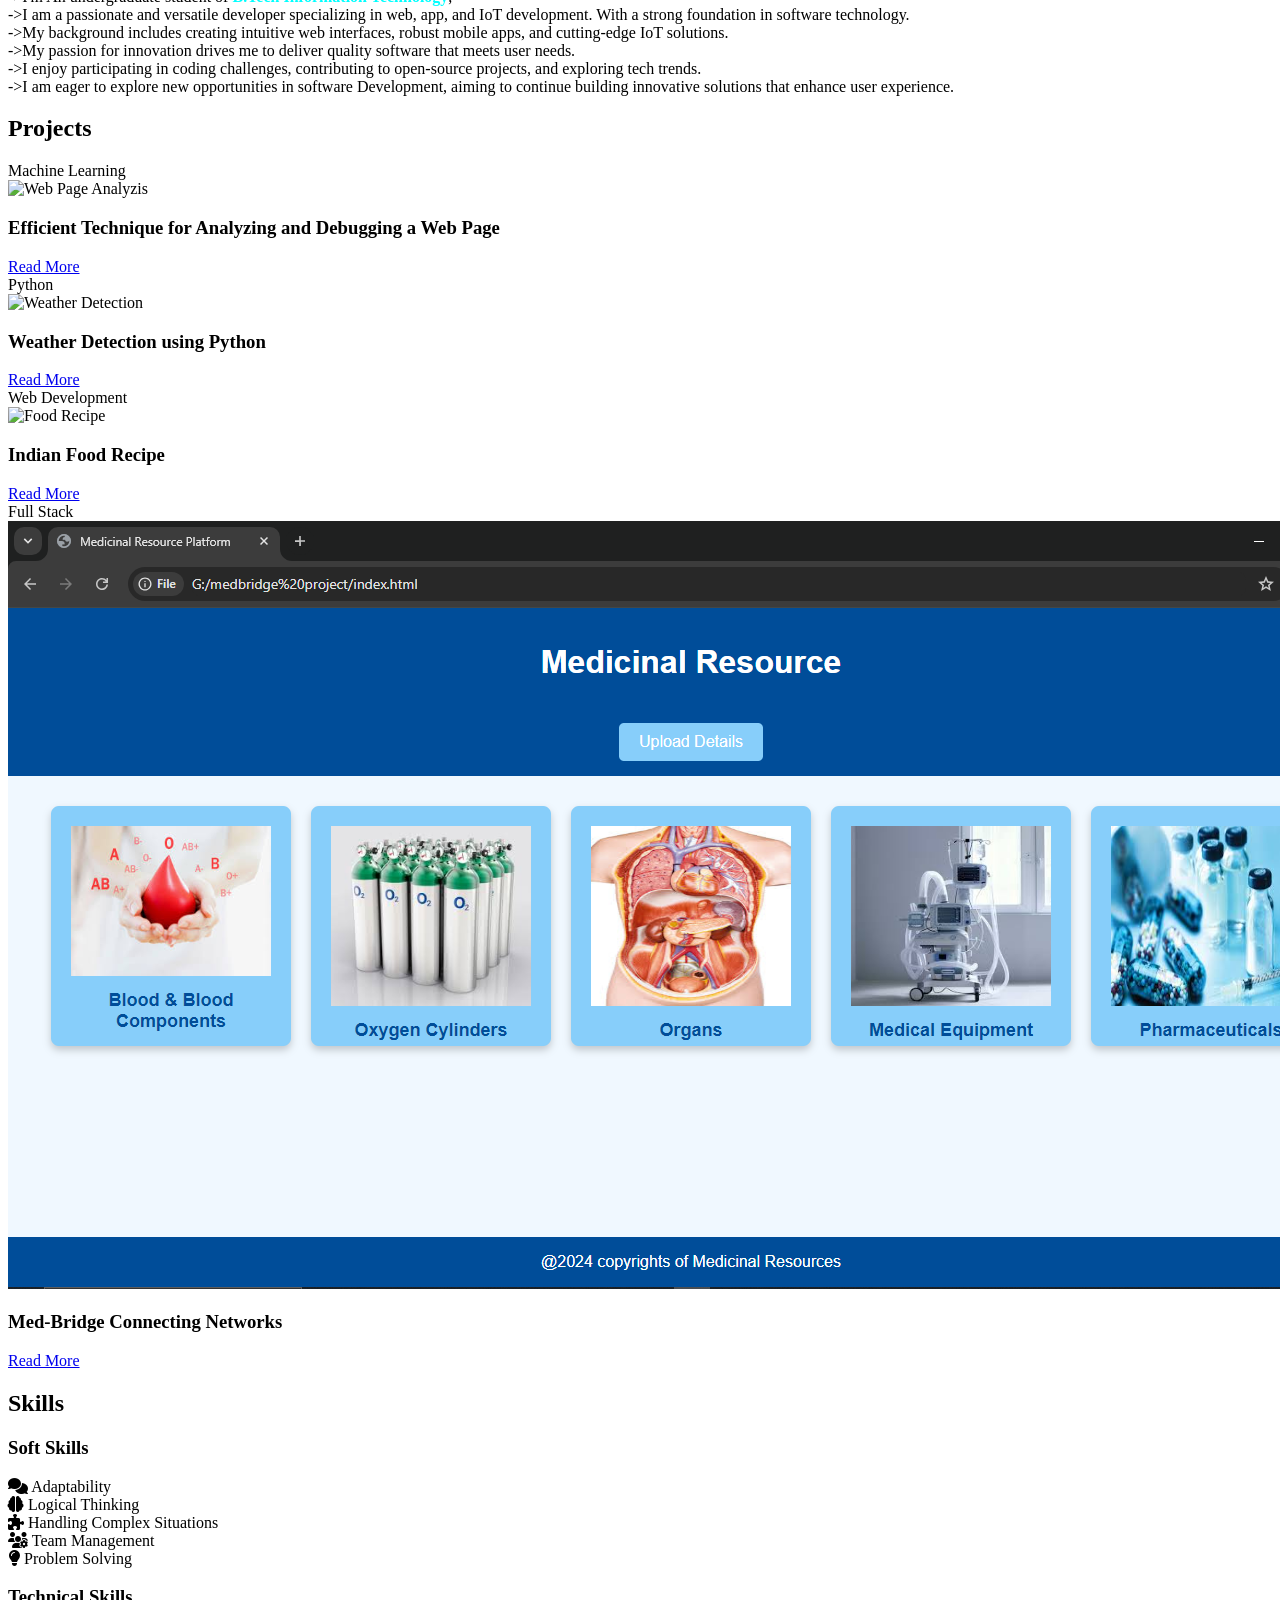
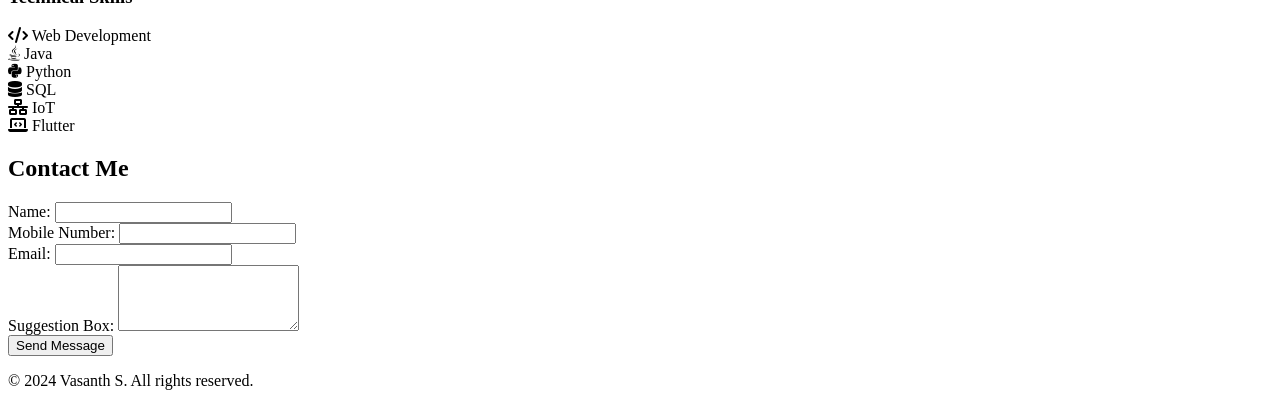
==== commit 35b74c50: "portfolio.html" ====
--- a/Portfolio/portfolio.html
+++ b/Portfolio/portfolio.html
@@ -158,7 +158,7 @@
                     <h3>Soft Skills</h3>
                     <div class="skill">
                         <i class="fas fa-comments skill-icon"></i>
-                        <span>Presentation Skill</span>
+                        <span>Adaptability</span>
                     </div>
                     <div class="skill">
                         <i class="fas fa-brain skill-icon"></i>
@@ -171,14 +171,6 @@
                     <div class="skill">
                         <i class="fas fa-users-cog skill-icon"></i>
                         <span>Team Management</span>
-                    </div>
-                    <div class="skill">
-                        <i class="fas fa-pen-nib skill-icon"></i>
-                        <span>Communication and Writing</span>
-                    </div>
-                    <div class="skill">
-                        <i class="fas fa-laptop skill-icon"></i>
-                        <span>Proficient in Windows OS</span>
                     </div>
                     <div class="skill">
                         <i class="fas fa-lightbulb skill-icon"></i>
@@ -212,12 +204,8 @@
                         <span>IoT</span>
                     </div>
                     <div class="skill">
-                        <i class="fas fa-chart-line skill-icon"></i>
-                        <span>Matlab</span>
-                    </div>
-                    <div class="skill">
                         <i class="fas fa-laptop-code skill-icon"></i>
-                        <span>FullStack Development</span>
+                        <span>Flutter</span>
                     </div>
                     
                     </div>
